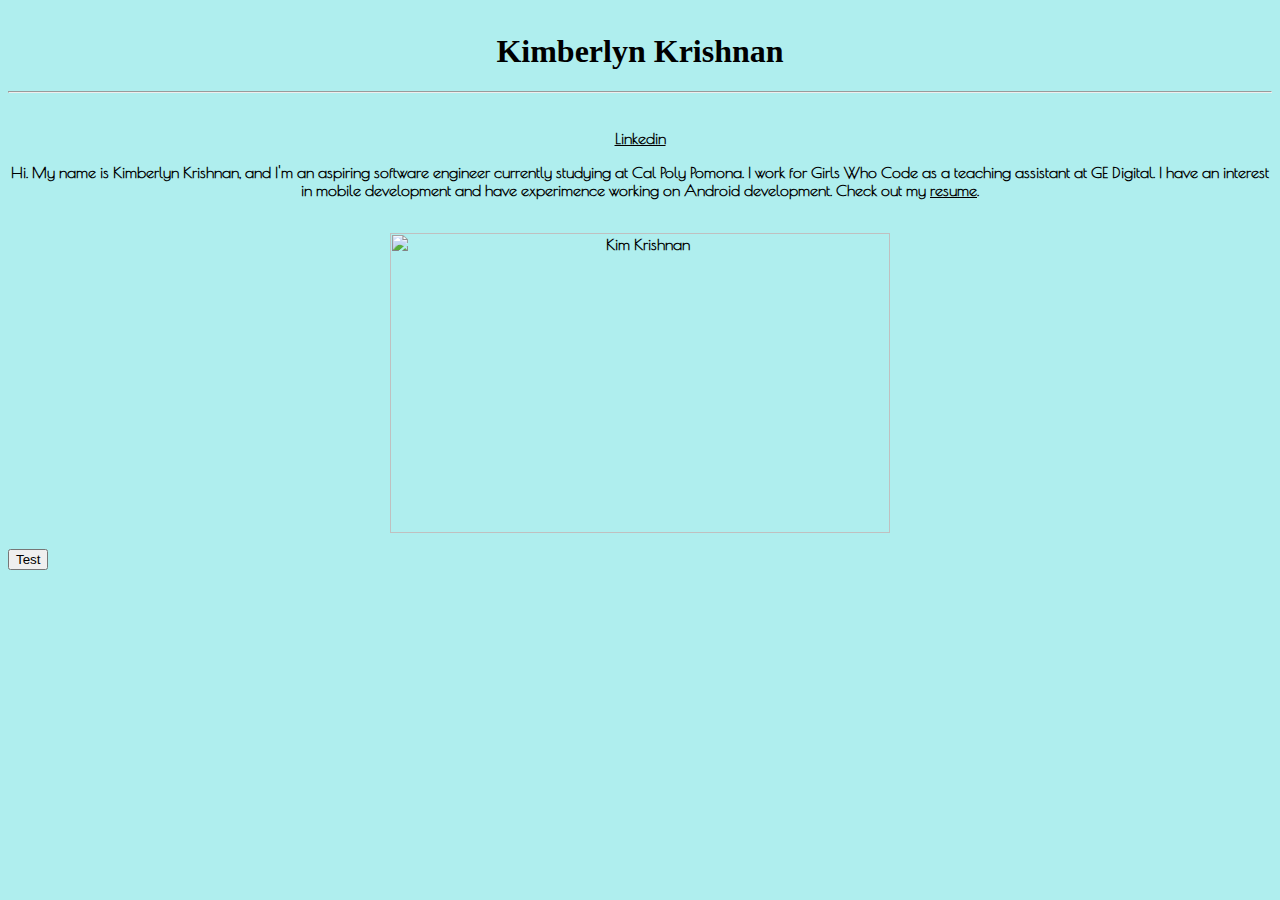
==== aboutme.html @ 80d21345 "Update aboutme.html" ====
<html>
    <head>
        <link rel="stylesheet" href="aboutme.css"></link>
        <title> Kimberlyn </title>
    </head>
    <body>

            <h1> <center> Kimberlyn Krishnan </center> </h1>
            <hr>
            <br>
            <div class="section">
           <center> <a href="https://www.linkedin.com/in/kimberlynkrishnan">Linkedin</a> </center>
            </div>
            <p><center><b> Hi. My name is Kimberlyn Krishnan, and I'm an aspiring software engineer currently studying at Cal Poly Pomona. 
                       I work for Girls Who Code as a teaching assistant at GE Digital. 
                       I have an interest in mobile development and have experimence working on Android development. Check out my 
                       <a href="https://kimberlyn.github.io/portfolio/Kimberlyn Krishnan's Resume.pdf">resume</a>.
            </center>
         <br>
                <p title="Profile Picture">
                <center><img src="https://kimberlyn.github.io/portfolio/me.JPG" 
                 alt="Kim Krishnan" width="500" height="300" padding-top:25px ></center></p>
                
                <button>Test</button>
                <script>
                var btn = document.querySelector('#test_button');
                btn.onclick = function(){
                    window.location.href = "http://stackoverflow.com";
                }
                </script>
                
        </div>
    </body>
</html>
---- aboutme.css ----
@import url(//fonts.googleapis.com/css?family=Poiret+One);
@font-face {
    font-family: myfont;
    src: url(https://kimberlyn.github.io/portfolio/font.ttf);
}

body {
  background: paleturquoise;
  font-family: 'Poiret One', cursive;
  font-weight: 600;
}

h1 {
    font-family: myfont;
    padding-top:25px;
}

a {
  color: black;
  display: inline
}

h1:hover, a:hover { 
    color: rgba(35, 203, 216, 0.83);
}

#profile-pic{
  max-width: 90px;
}

#profile-pic{
  margin: 10px;
}

.section {
  margin: 10px;
}
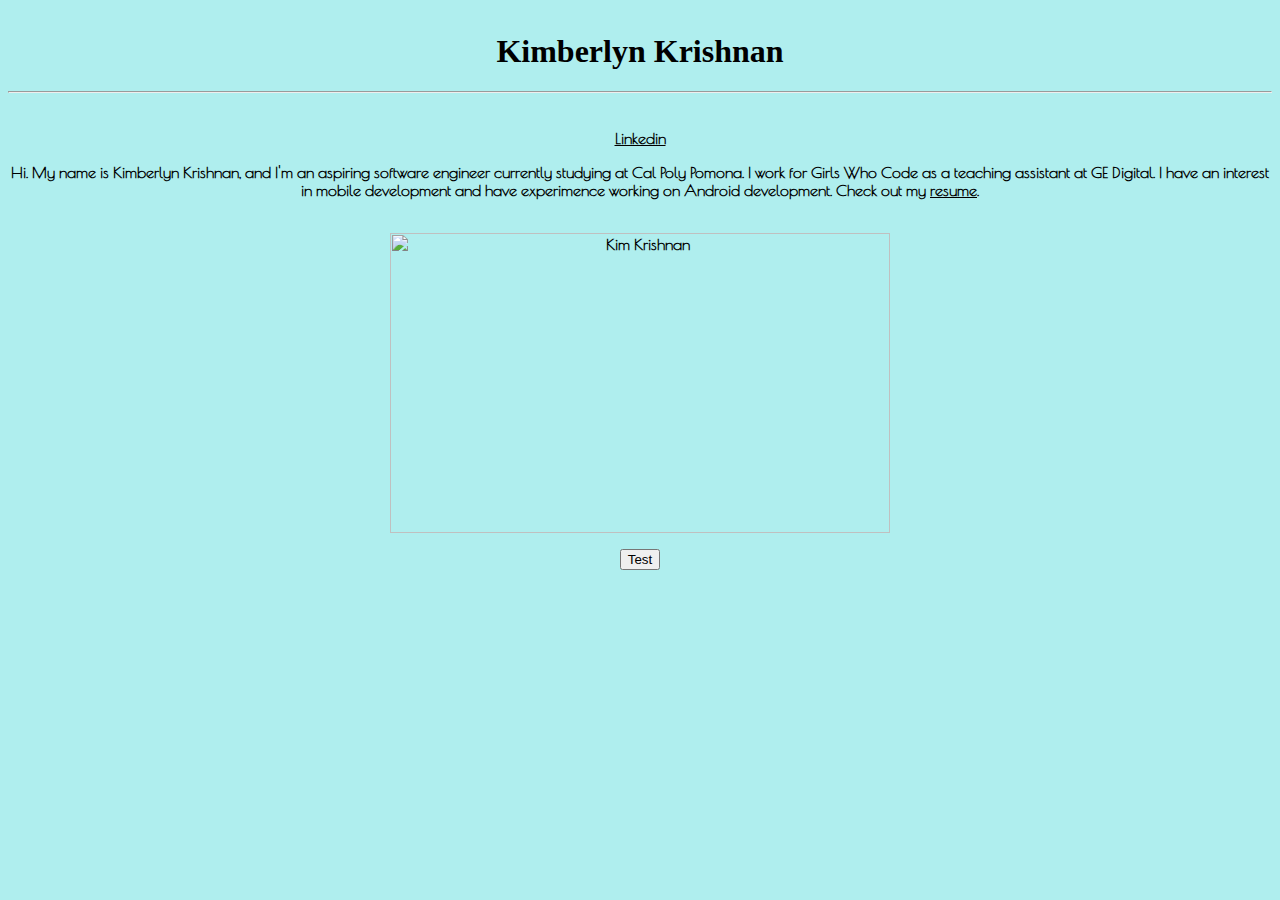
==== commit 47e1b4fb: "Update aboutme.html" ====
--- a/aboutme.html
+++ b/aboutme.html
@@ -9,7 +9,9 @@
             <hr>
             <br>
             <div class="section">
-           <center> <a href="https://www.linkedin.com/in/kimberlynkrishnan">Linkedin</a> </center>
+             <center>
+           <a href="https://www.linkedin.com/in/kimberlynkrishnan">Linkedin</a> 
+                </center>   
             </div>
             <p><center><b> Hi. My name is Kimberlyn Krishnan, and I'm an aspiring software engineer currently studying at Cal Poly Pomona. 
                        I work for Girls Who Code as a teaching assistant at GE Digital. 
@@ -21,11 +23,14 @@
                 <center><img src="https://kimberlyn.github.io/portfolio/me.JPG" 
                  alt="Kim Krishnan" width="500" height="300" padding-top:25px ></center></p>
                 
-                <button>Test</button>
+       
+                <center>    
+                <button id = "test_button">Test</button>
+                </center>
                 <script>
                 var btn = document.querySelector('#test_button');
                 btn.onclick = function(){
-                    window.location.href = "http://stackoverflow.com";
+                window.location = "http://stackoverflow.com";
                 }
                 </script>
                 
--- a/aboutme.css
+++ b/aboutme.css
@@ -37,3 +37,7 @@
   margin: 10px;
 }
 
+div{
+    text-align:center;
+}
+
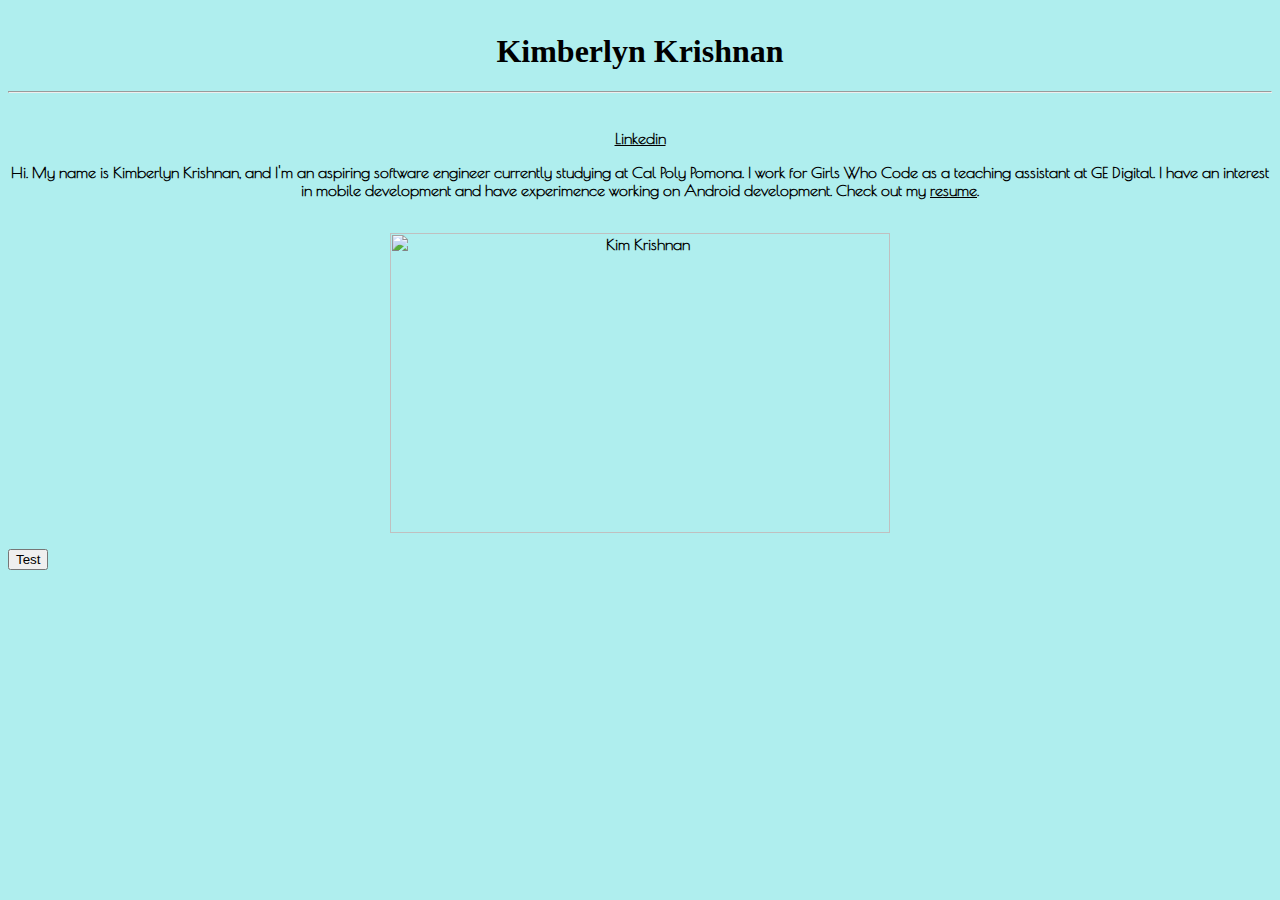
==== commit 528db0c6: "Update aboutme.html" ====
--- a/aboutme.html
+++ b/aboutme.html
@@ -24,9 +24,9 @@
                  alt="Kim Krishnan" width="500" height="300" padding-top:25px ></center></p>
                 
        
-                <center>    
-                <button id = "test_button">Test</button>
-                </center>
+   
+                <button id = "test_button"; align="right" >Test</button>
+
                 <script>
                 var btn = document.querySelector('#test_button');
                 btn.onclick = function(){
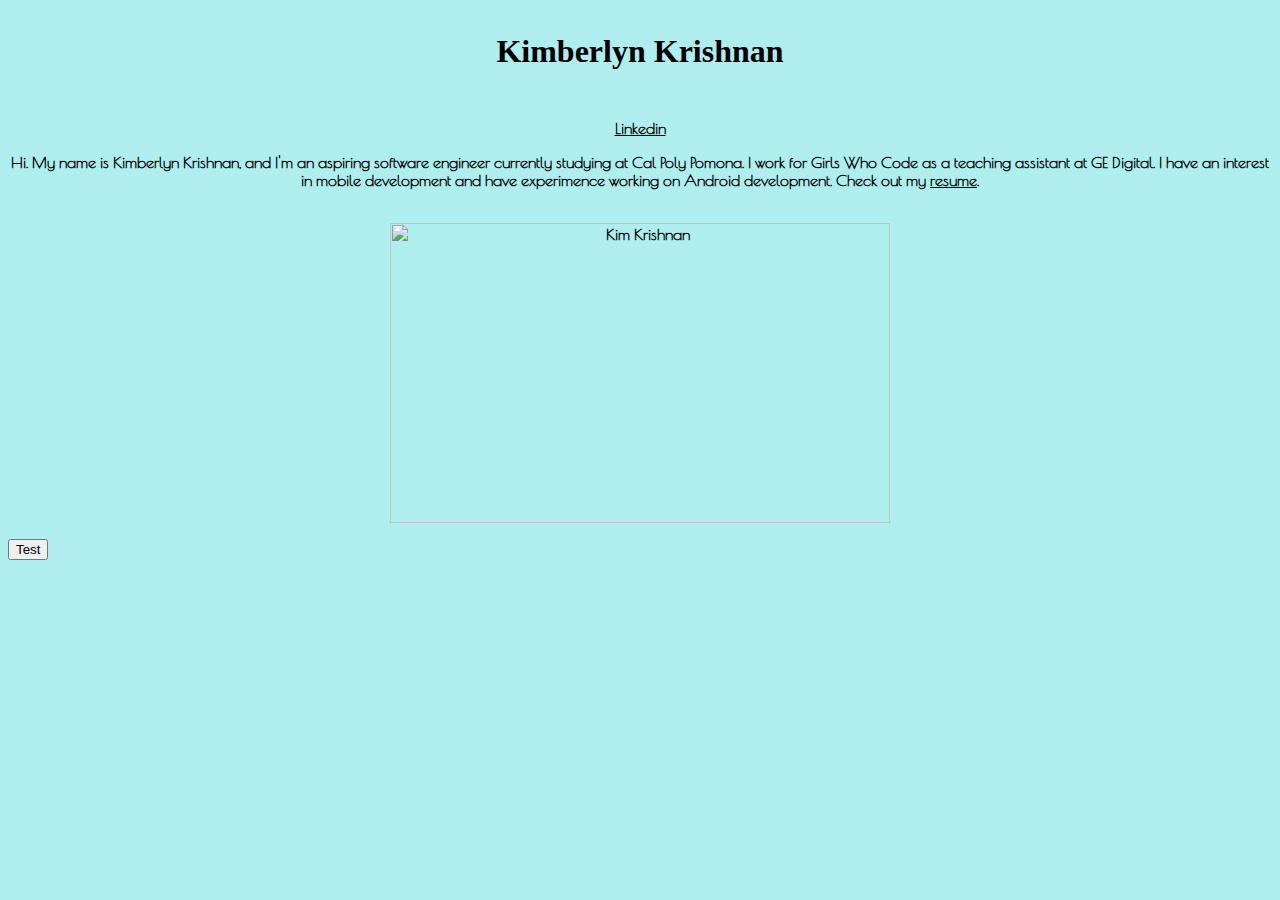
==== commit db6ce466: "Update aboutme.html" ====
--- a/aboutme.html
+++ b/aboutme.html
@@ -6,7 +6,7 @@
     <body>
 
             <h1> <center> Kimberlyn Krishnan </center> </h1>
-            <hr>
+
             <br>
             <div class="section">
              <center>
--- a/aboutme.css
+++ b/aboutme.css
@@ -1,8 +1,8 @@
 
 @import url(//fonts.googleapis.com/css?family=Poiret+One);
 @font-face {
-    font-family: myfont;
-    src: url(https://kimberlyn.github.io/portfolio/font.ttf);
+    font-family: StardustAdventure;
+    src: url(https://kimberlyn.github.io/portfolio/StardustAdventure.ttf);
 }
 
 body {
@@ -12,7 +12,7 @@
 }
 
 h1 {
-    font-family: myfont;
+    font-family: StardustAdventure;
     padding-top:25px;
 }
 
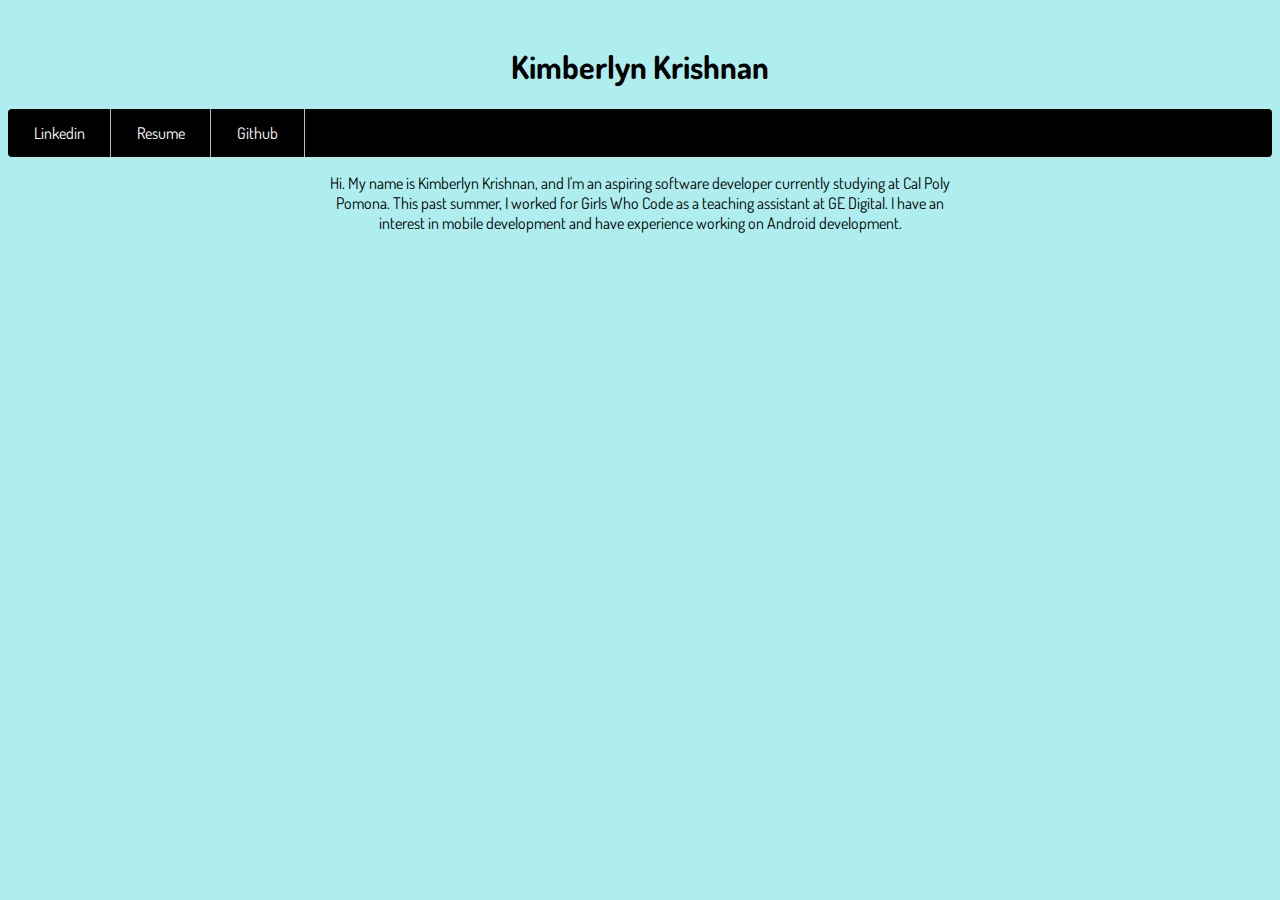
==== commit 97a68dfe: "fixed css/html" ====
--- a/aboutme.html
+++ b/aboutme.html
@@ -1,39 +1,27 @@
+<!DOCTYPE html>
 <html>
     <head>
         <link rel="stylesheet" href="aboutme.css"></link>
+        <link href="https://fonts.googleapis.com/css?family=Saira+Extra+Condensed" rel="stylesheet">
+        <link href="https://fonts.googleapis.com/css?family=Dosis:200,400" rel="stylesheet">
         <title> Kimberlyn </title>
     </head>
     <body>
 
-            <h1> <center> Kimberlyn Krishnan </center> </h1>
+            <h1> Kimberlyn Krishnan </h1>
 
-            <br>
-            <div class="section">
-             <center>
-           <a href="https://www.linkedin.com/in/kimberlynkrishnan">Linkedin</a> 
-                </center>   
-            </div>
-            <p><center><b> Hi. My name is Kimberlyn Krishnan, and I'm an aspiring software engineer currently studying at Cal Poly Pomona. 
-                       I work for Girls Who Code as a teaching assistant at GE Digital. 
-                       I have an interest in mobile development and have experimence working on Android development. Check out my 
-                       <a href="https://kimberlyn.github.io/portfolio/Kimberlyn Krishnan's Resume.pdf">resume</a>.
-            </center>
-         <br>
-                <p title="Profile Picture">
-                <center><img src="https://kimberlyn.github.io/portfolio/me.JPG" 
-                 alt="Kim Krishnan" width="500" height="300" padding-top:25px ></center></p>
-                
-       
-   
-                <button id = "test_button"; align="right" >Test</button>
 
-                <script>
-                var btn = document.querySelector('#test_button');
-                btn.onclick = function(){
-                window.location = "http://stackoverflow.com";
-                }
-                </script>
-                
-        </div>
+            <ul>
+            <li><a href="https://www.linkedin.com/in/kimberlynkrishnan">Linkedin</a></li>
+            <li><a href="https://kimberlyn.github.io/portfolio/Kimberlyn Krishnan's Resume.pdf">Resume</a></li>
+            <li><a href="https://github.com/Kimberlyn">Github</a></li>
+           <!--  <li><a href="https://girlswhocode.com/about-us">About</a></li> -->
+            </ul>
+
+
+            <p> Hi. My name is Kimberlyn Krishnan, and I'm an aspiring software developer currently studying at Cal Poly Pomona. 
+            This past summer, I worked for <a href="https://girlswhocode.com/about-us"> Girls Who Code </a>as a teaching assistant at 
+            <a href="https://www.ge.com/digital">GE Digital.</a> I have an interest in mobile development and have experience working on Android development. </p>
+
     </body>
 </html>
--- a/aboutme.css
+++ b/aboutme.css
@@ -1,43 +1,68 @@
 
 @import url(//fonts.googleapis.com/css?family=Poiret+One);
 @font-face {
-    font-family: StardustAdventure;
-    src: url(https://kimberlyn.github.io/portfolio/StardustAdventure.ttf);
+    font-family: font;
+    src: url(https://kimberlyn.github.io/portfolio/font.ttf);
 }
 
 body {
   background: paleturquoise;
-  font-family: 'Poiret One', cursive;
-  font-weight: 600;
+  font-family: 'Dosis', sans-serif;
 }
 
 h1 {
-    font-family: StardustAdventure;
+    font-family: 'Dosis', sans-serif;
     padding-top:25px;
+    text-align: center;
 }
+
 
 a {
   color: black;
-  display: inline
+  display: inline;
+  text-decoration: none;
 }
 
-h1:hover, a:hover { 
+a.underline {
+  color: black;
+  display: inline;
+}
+
+a:hover { 
     color: rgba(35, 203, 216, 0.83);
 }
 
-#profile-pic{
-  max-width: 90px;
+p {
+    text-align:center;
+    margin-right: 320px;
+    margin-left: 320px;
 }
 
-#profile-pic{
-  margin: 10px;
+ul {
+    border-top-right-radius: 4px;
+    border-top-left-radius: 4px;
+    border-bottom-right-radius: 4px;
+    border-bottom-left-radius: 4px;
+    list-style-type: none;
+    margin: 0;
+    padding: 0;
+    overflow: hidden;
+    background-color: #000000;
+
 }
 
-.section {
-  margin: 10px;
+li {
+
+    padding-left: .6em;
+    padding-right: .6em;
+    float: left;
+    border-right: 1px solid #bbb;
 }
 
-div{
-    text-align:center;
+li a {
+    display: block;
+    color: white;
+    text-align: center;
+    padding: 14px 16px;
+    text-decoration: none;
 }
-
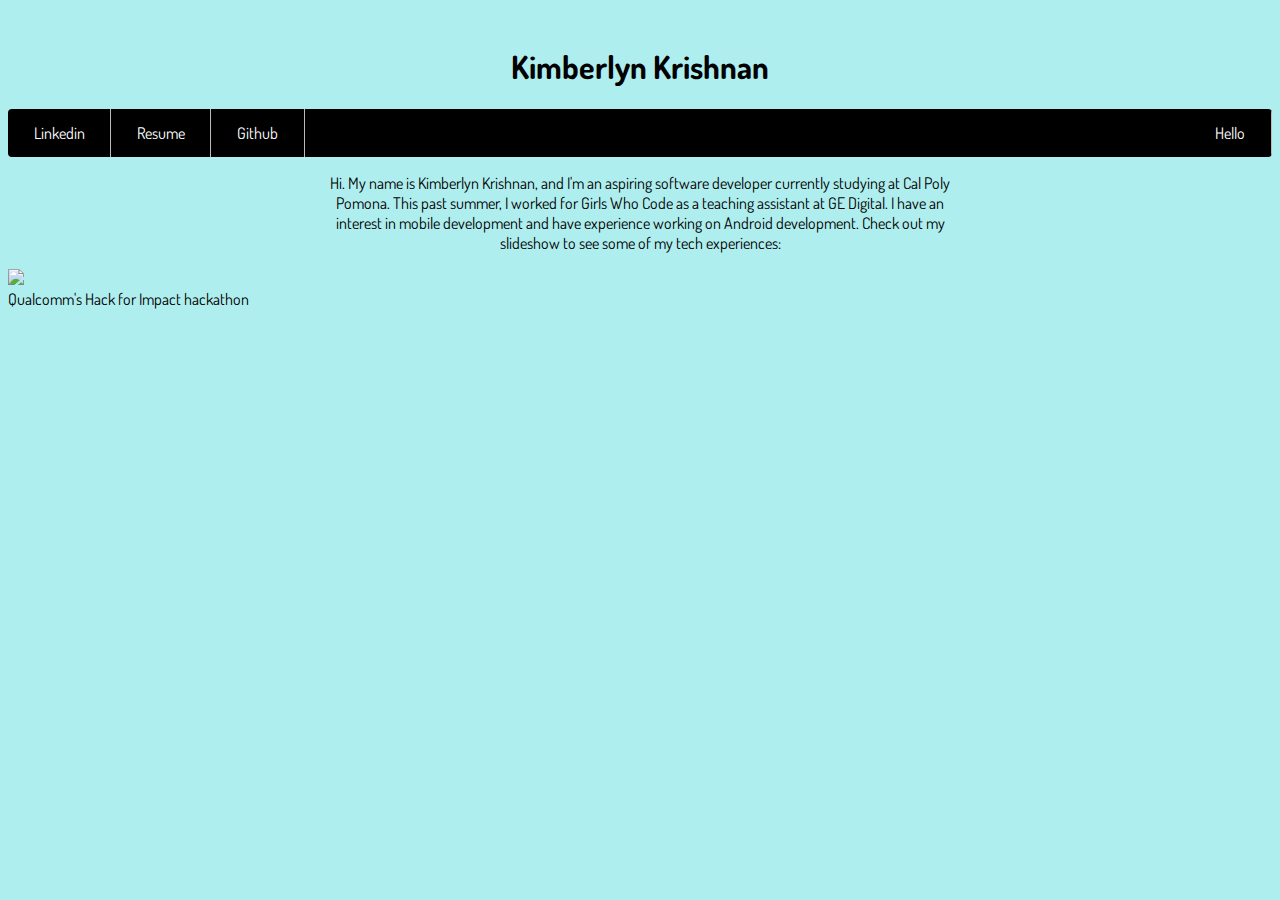
==== commit 28f4c413: "added a favicon" ====
--- a/aboutme.html
+++ b/aboutme.html
@@ -4,24 +4,87 @@
         <link rel="stylesheet" href="aboutme.css"></link>
         <link href="https://fonts.googleapis.com/css?family=Saira+Extra+Condensed" rel="stylesheet">
         <link href="https://fonts.googleapis.com/css?family=Dosis:200,400" rel="stylesheet">
+        <link rel="shortcut icon" href="flower.png" type="image/x-icon">
+        <link rel="icon" href="flower.png" type="image/png style = "background-color: transparent;">
         <title> Kimberlyn </title>
     </head>
     <body>
 
             <h1> Kimberlyn Krishnan </h1>
 
-
-            <ul>
+            <ul class = "nav" id = "roundedcorners">
             <li><a href="https://www.linkedin.com/in/kimberlynkrishnan">Linkedin</a></li>
             <li><a href="https://kimberlyn.github.io/portfolio/Kimberlyn Krishnan's Resume.pdf">Resume</a></li>
             <li><a href="https://github.com/Kimberlyn">Github</a></li>
            <!--  <li><a href="https://girlswhocode.com/about-us">About</a></li> -->
+             <li style="float:right"><a href="#about">Hello</a></li>
             </ul>
 
-
+            <div class="textbox" id = "roundedcorners">
             <p> Hi. My name is Kimberlyn Krishnan, and I'm an aspiring software developer currently studying at Cal Poly Pomona. 
             This past summer, I worked for <a href="https://girlswhocode.com/about-us"> Girls Who Code </a>as a teaching assistant at 
-            <a href="https://www.ge.com/digital">GE Digital.</a> I have an interest in mobile development and have experience working on Android development. </p>
+            <a href="https://www.ge.com/digital">GE Digital.</a> I have an interest in mobile development and have experience working on Android development. Check out my slideshow to see some of my tech experiences: </p>
+            </div>
+
+
+
+<div class="slideshow-container">
+
+<div class="mySlides fade">
+ <!--  <div class="numbertext">1 / 4</div> -->
+  <img src="photos/hackforimpact2.JPG" style="width:50%">
+  <div class="text">Qualcomm's Hack for Impact hackathon</div>
+</div>
+
+<div class="mySlides fade">
+  <!-- <div class="numbertext">2 / 4</div> -->
+  <img src="photos/FWD.png" style="width:50%">
+  <div class="text">FWD conference with Claremont high school</div>
+</div>
+
+<div class="mySlides fade">
+<!--   <div class="numbertext">3 / 4</div> -->
+  <img src="photos/qwcc.JPG" style="width:50%">
+  <div class="text">Qualcomm Women's Collegiate Conference</div>
+</div>
+
+<div class="mySlides fade">
+  <!-- <div class="numbertext">4 / 4</div> -->
+  <img src="photos/GWC.jpg" style="width:50%">
+  <div class="text">Girls Who Code at GE Digital</div>
+</div>
+
+</div>
+<br>
+
+<div style="text-align:center">
+  <span class="dot"></span> 
+  <span class="dot"></span> 
+  <span class="dot"></span> 
+  <span class="dot"></span> 
+</div>
+
+<script>
+var slideIndex = 0;
+showSlides();
+
+function showSlides() {
+    var i;
+    var slides = document.getElementsByClassName("mySlides");
+    var dots = document.getElementsByClassName("dot");
+    for (i = 0; i < slides.length; i++) {
+       slides[i].style.display = "none";  
+    }
+    slideIndex++;
+    if (slideIndex> slides.length) {slideIndex = 1}    
+    for (i = 0; i < dots.length; i++) {
+        dots[i].className = dots[i].className.replace(" active", "");
+    }
+    slides[slideIndex-1].style.display = "block";  
+    dots[slideIndex-1].className += " active";
+    setTimeout(showSlides, 4000); // Change image every 4 seconds
+}
+</script>
 
     </body>
 </html>
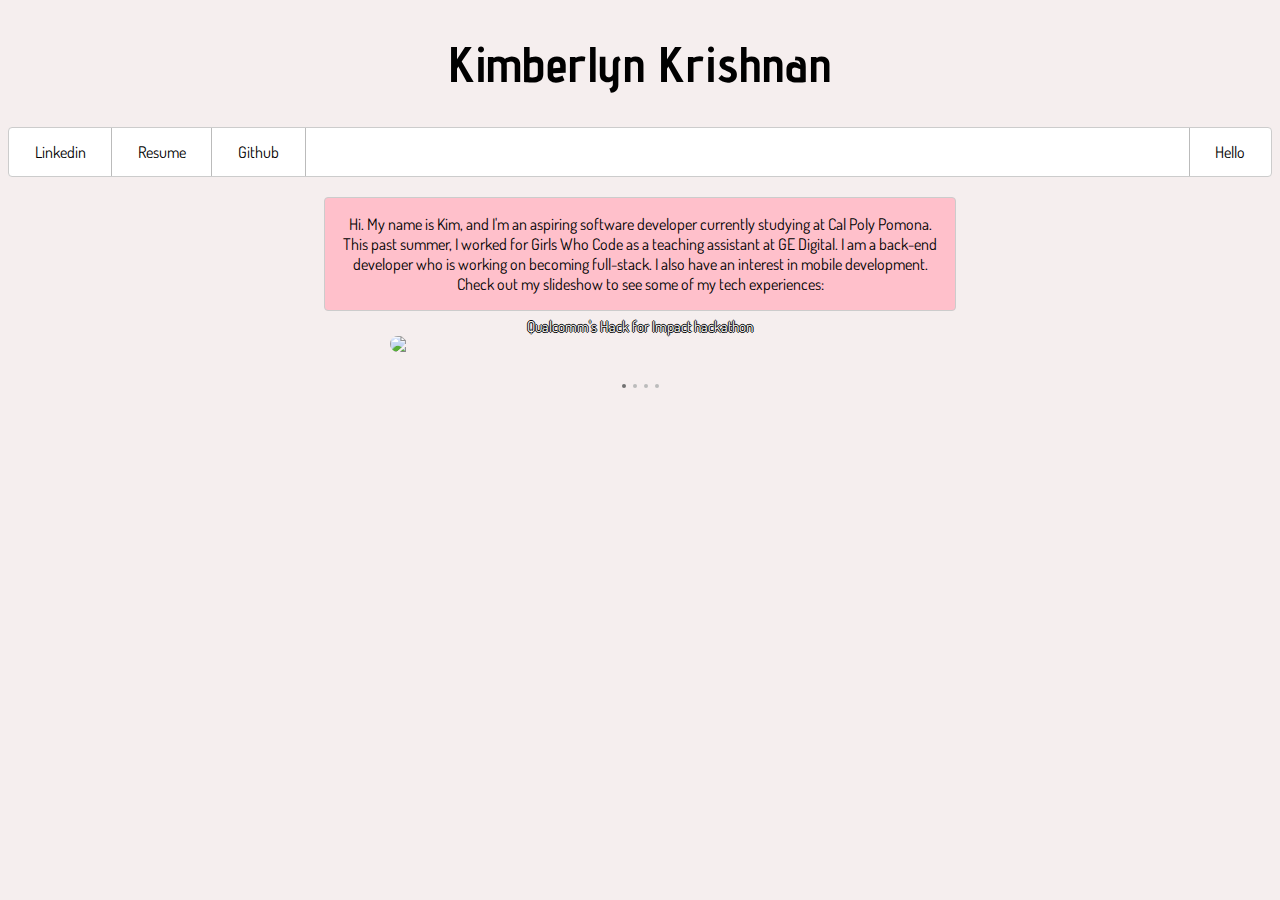
==== commit 203b6a9c: "fixed h1 font and textbox" ====
--- a/aboutme.html
+++ b/aboutme.html
@@ -4,6 +4,10 @@
         <link rel="stylesheet" href="aboutme.css"></link>
         <link href="https://fonts.googleapis.com/css?family=Saira+Extra+Condensed" rel="stylesheet">
         <link href="https://fonts.googleapis.com/css?family=Dosis:200,400" rel="stylesheet">
+        <link href="https://fonts.googleapis.com/css?family=Dancing+Script" rel="stylesheet">
+        <link href="https://fonts.googleapis.com/css?family=Amatic+SC" rel="stylesheet">
+        <link href="https://fonts.googleapis.com/css?family=Rajdhani:300" rel="stylesheet">
+        <link href="https://fonts.googleapis.com/css?family=Advent+Pro:100" rel="stylesheet">
         <link rel="shortcut icon" href="flower.png" type="image/x-icon">
         <link rel="icon" href="flower.png" type="image/png style = "background-color: transparent;">
         <title> Kimberlyn </title>
@@ -21,9 +25,9 @@
             </ul>
 
             <div class="textbox" id = "roundedcorners">
-            <p> Hi. My name is Kimberlyn Krishnan, and I'm an aspiring software developer currently studying at Cal Poly Pomona. 
+            <p> Hi. My name is Kim, and I'm an aspiring software developer currently studying at Cal Poly Pomona. 
             This past summer, I worked for <a href="https://girlswhocode.com/about-us"> Girls Who Code </a>as a teaching assistant at 
-            <a href="https://www.ge.com/digital">GE Digital.</a> I have an interest in mobile development and have experience working on Android development. Check out my slideshow to see some of my tech experiences: </p>
+            <a href="https://www.ge.com/digital">GE Digital.</a> I am a back-end developer who is working on becoming full-stack. I also have an interest in mobile development. Check out my slideshow to see some of my tech experiences: </p>
             </div>
 
 
--- a/aboutme.css
+++ b/aboutme.css
@@ -1,19 +1,18 @@
 
-@import url(//fonts.googleapis.com/css?family=Poiret+One);
-@font-face {
-    font-family: font;
-    src: url(https://kimberlyn.github.io/portfolio/font.ttf);
-}
 
 body {
-  background: paleturquoise;
+  background-color: #f5eeee;;
   font-family: 'Dosis', sans-serif;
 }
 
 h1 {
-    font-family: 'Dosis', sans-serif;
-    padding-top:25px;
+    /*font-family: 'Dosis', sans-serif;*/
+    /*font-family: 'Dancing Script', cursive;*/
+   /* font-family: 'Amatic SC', cursive;*/
+    /*font-family: 'Rajdhani', sans-serif;*/
+    font-family: 'Advent Pro', sans-serif;
     text-align: center;
+    font-size: 50px;
 }
 
 
@@ -29,40 +28,161 @@
 }
 
 a:hover { 
-    color: rgba(35, 203, 216, 0.83);
+    color: paleturquoise;
 }
 
 p {
+    font-family: 'Dosis', sans-serif;
     text-align:center;
-    margin-right: 320px;
-    margin-left: 320px;
+
 }
 
 ul {
+    /*background-image: url("pink.png");*/
+    background-repeat: repeat-x;
+    list-style-type: none;
+    margin: 0;
+    padding: 0;
+    overflow: hidden;
+    background-color:white;
+
+
+}
+
+.nav {
+    border:1px solid #ccc;
+    border-width:1px 1px;
+    list-style:none;
+    margin:0;
+    padding:0;
+    text-align:center;
+    margin-bottom: 20px;
+
+
+}   
+
+.nav li {
+    display: inline;
+    padding-left: .6em;
+    padding-right: .6em;
+    float: left;
+    border-right: 1px solid #bbb;
+
+}
+
+li a {
+    display: block;
+    color: black;
+    text-align: center;
+    padding: 14px 16px;
+    text-decoration: none;
+}
+
+li:last-child {
+    border-right: none;
+    border-left: 1px solid #bbb;
+}
+
+
+img {
+    display: block;
+    margin: 0 auto;
+    border-radius: 20px;
+}
+
+#roundedcorners {
     border-top-right-radius: 4px;
     border-top-left-radius: 4px;
     border-bottom-right-radius: 4px;
     border-bottom-left-radius: 4px;
-    list-style-type: none;
-    margin: 0;
-    padding: 0;
-    overflow: hidden;
-    background-color: #000000;
 
 }
 
-li {
-
-    padding-left: .6em;
-    padding-right: .6em;
-    float: left;
-    border-right: 1px solid #bbb;
+.textbox {
+  background:pink;
+  margin:auto;
+  border:1px solid #ccc;
+  border-width:1px 1px;
+  position: relative;
+  width:50%;
+  padding-right: 10px;
+  padding-left: 10px;
 }
 
-li a {
-    display: block;
-    color: white;
-    text-align: center;
-    padding: 14px 16px;
-    text-decoration: none;
+
+
+* {box-sizing:border-box}
+body {font-family: 'Dosis',sans-serif;}
+.mySlides {display:none}
+
+/* Slideshow container */
+.slideshow-container {
+  padding-top: 25px;
+  max-width: 1000px;
+  position: relative;
+  margin: auto;
+
 }
+
+/* Caption text */
+.text {
+  color: #ffffff;
+  text-shadow: -1px 0 black, 0 1px black, 1px 0 black, 0 -1px black;
+  font-size: 15px;
+  padding: 8px 12px;
+  position: absolute;
+  bottom: 8px;
+  width: 100%;
+  text-align: center;
+}
+
+/* Number text (1/4 etc) */
+.numbertext {
+  color: #000000;
+  font-size: 10px;
+  padding: 365px 12px;
+  position: absolute;
+  top: 0;
+}
+
+/* The dots/bullets/indicators */
+.dot {
+  height: 4px;
+  width: 4px;
+  margin: 0 2px;
+  background-color: #bbb;
+  border-radius: 50%;
+  display: inline-block;
+  transition: background-color 0.6s ease;
+}
+
+.active {
+  background-color: #717171;
+}
+
+/* Fading animation */
+.fade {
+  -webkit-animation-name: fade;
+  -webkit-animation-duration: 2s;
+  animation-name: fade;
+  animation-duration: 2s;
+}
+
+@-webkit-keyframes fade {
+  from {opacity: .4} 
+  to {opacity: 1}
+}
+
+@keyframes fade {
+  from {opacity: .4} 
+  to {opacity: 1}
+}
+
+/* On smaller screens, decrease text size */
+@media only screen and (max-width: 300px) {
+  .text {font-size: 11px}
+}
+
+
+
+
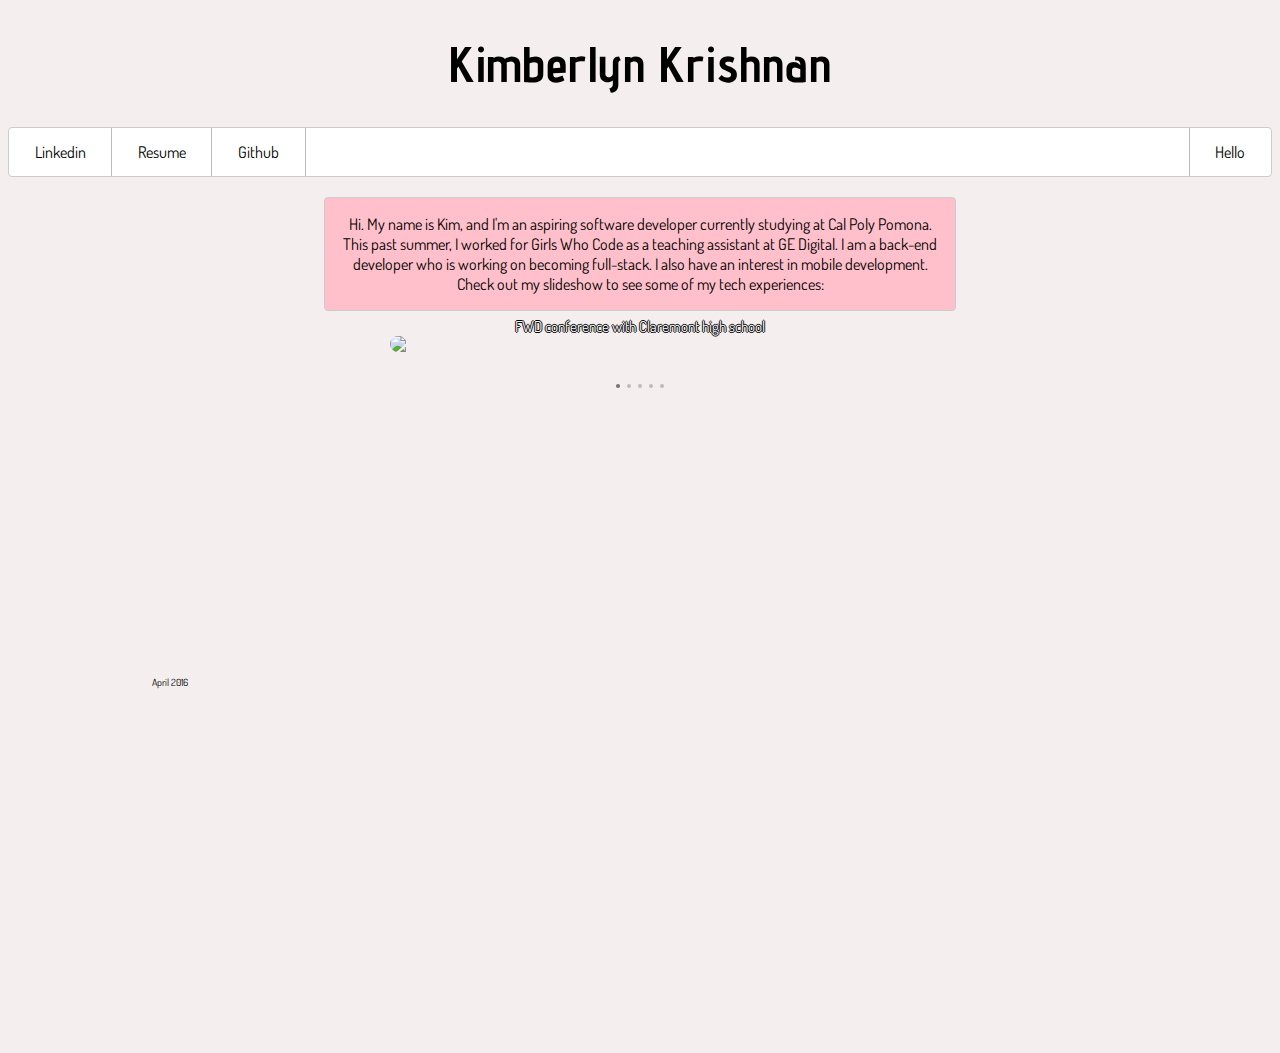
==== commit 9b7c239a: "fixed hello" ====
--- a/aboutme.html
+++ b/aboutme.html
@@ -4,9 +4,6 @@
         <link rel="stylesheet" href="aboutme.css"></link>
         <link href="https://fonts.googleapis.com/css?family=Saira+Extra+Condensed" rel="stylesheet">
         <link href="https://fonts.googleapis.com/css?family=Dosis:200,400" rel="stylesheet">
-        <link href="https://fonts.googleapis.com/css?family=Dancing+Script" rel="stylesheet">
-        <link href="https://fonts.googleapis.com/css?family=Amatic+SC" rel="stylesheet">
-        <link href="https://fonts.googleapis.com/css?family=Rajdhani:300" rel="stylesheet">
         <link href="https://fonts.googleapis.com/css?family=Advent+Pro:100" rel="stylesheet">
         <link rel="shortcut icon" href="flower.png" type="image/x-icon">
         <link rel="icon" href="flower.png" type="image/png style = "background-color: transparent;">
@@ -14,17 +11,17 @@
     </head>
     <body>
 
-            <h1> Kimberlyn Krishnan </h1>
+      <h1> Kimberlyn Krishnan </h1>
 
-            <ul class = "nav" id = "roundedcorners">
-            <li><a href="https://www.linkedin.com/in/kimberlynkrishnan">Linkedin</a></li>
-            <li><a href="https://kimberlyn.github.io/portfolio/Kimberlyn Krishnan's Resume.pdf">Resume</a></li>
-            <li><a href="https://github.com/Kimberlyn">Github</a></li>
+      <ul class = "nav" id = "roundedcorners">
+        <li><a href="https://www.linkedin.com/in/kimberlynkrishnan">Linkedin</a></li>
+        <li><a href="https://kimberlyn.github.io/portfolio/Kimberlyn Krishnan's Resume.pdf">Resume</a></li>
+        <li><a href="https://github.com/Kimberlyn">Github</a></li>
            <!--  <li><a href="https://girlswhocode.com/about-us">About</a></li> -->
-             <li style="float:right"><a href="#about">Hello</a></li>
-            </ul>
+        <li style="float:right"><a href="#hello">Hello</a></li>
+      </ul>
 
-            <div class="textbox" id = "roundedcorners">
+      <div class="textbox" id = "roundedcorners">
             <p> Hi. My name is Kim, and I'm an aspiring software developer currently studying at Cal Poly Pomona. 
             This past summer, I worked for <a href="https://girlswhocode.com/about-us"> Girls Who Code </a>as a teaching assistant at 
             <a href="https://www.ge.com/digital">GE Digital.</a> I am a back-end developer who is working on becoming full-stack. I also have an interest in mobile development. Check out my slideshow to see some of my tech experiences: </p>
@@ -35,25 +32,31 @@
 <div class="slideshow-container">
 
 <div class="mySlides fade">
- <!--  <div class="numbertext">1 / 4</div> -->
+  <div class="numbertext">April 2016</div>
+  <img src="photos/FWD.png" style="width:50%">
+  <div class="text">FWD conference with Claremont high school</div>
+</div>
+
+<div class="mySlides fade">
+  <div class="numbertext">January 2017</div>
   <img src="photos/hackforimpact2.JPG" style="width:50%">
   <div class="text">Qualcomm's Hack for Impact hackathon</div>
 </div>
 
 <div class="mySlides fade">
-  <!-- <div class="numbertext">2 / 4</div> -->
-  <img src="photos/FWD.png" style="width:50%">
-  <div class="text">FWD conference with Claremont high school</div>
-</div>
-
-<div class="mySlides fade">
-<!--   <div class="numbertext">3 / 4</div> -->
+  <div class="numbertext">January 2017</div>
   <img src="photos/qwcc.JPG" style="width:50%">
   <div class="text">Qualcomm Women's Collegiate Conference</div>
 </div>
 
 <div class="mySlides fade">
-  <!-- <div class="numbertext">4 / 4</div> -->
+  <div class="numbertext">March 2017</div>
+  <img src="photos/wicys.jpg" style="width:50%">
+  <div class="text">Women in Cyber Security Conference</div>
+</div>
+
+<div class="mySlides fade">
+  <div class="numbertext">June-August 2017</div>
   <img src="photos/GWC.jpg" style="width:50%">
   <div class="text">Girls Who Code at GE Digital</div>
 </div>
@@ -62,6 +65,7 @@
 <br>
 
 <div style="text-align:center">
+  <span class="dot"></span> 
   <span class="dot"></span> 
   <span class="dot"></span> 
   <span class="dot"></span> 
